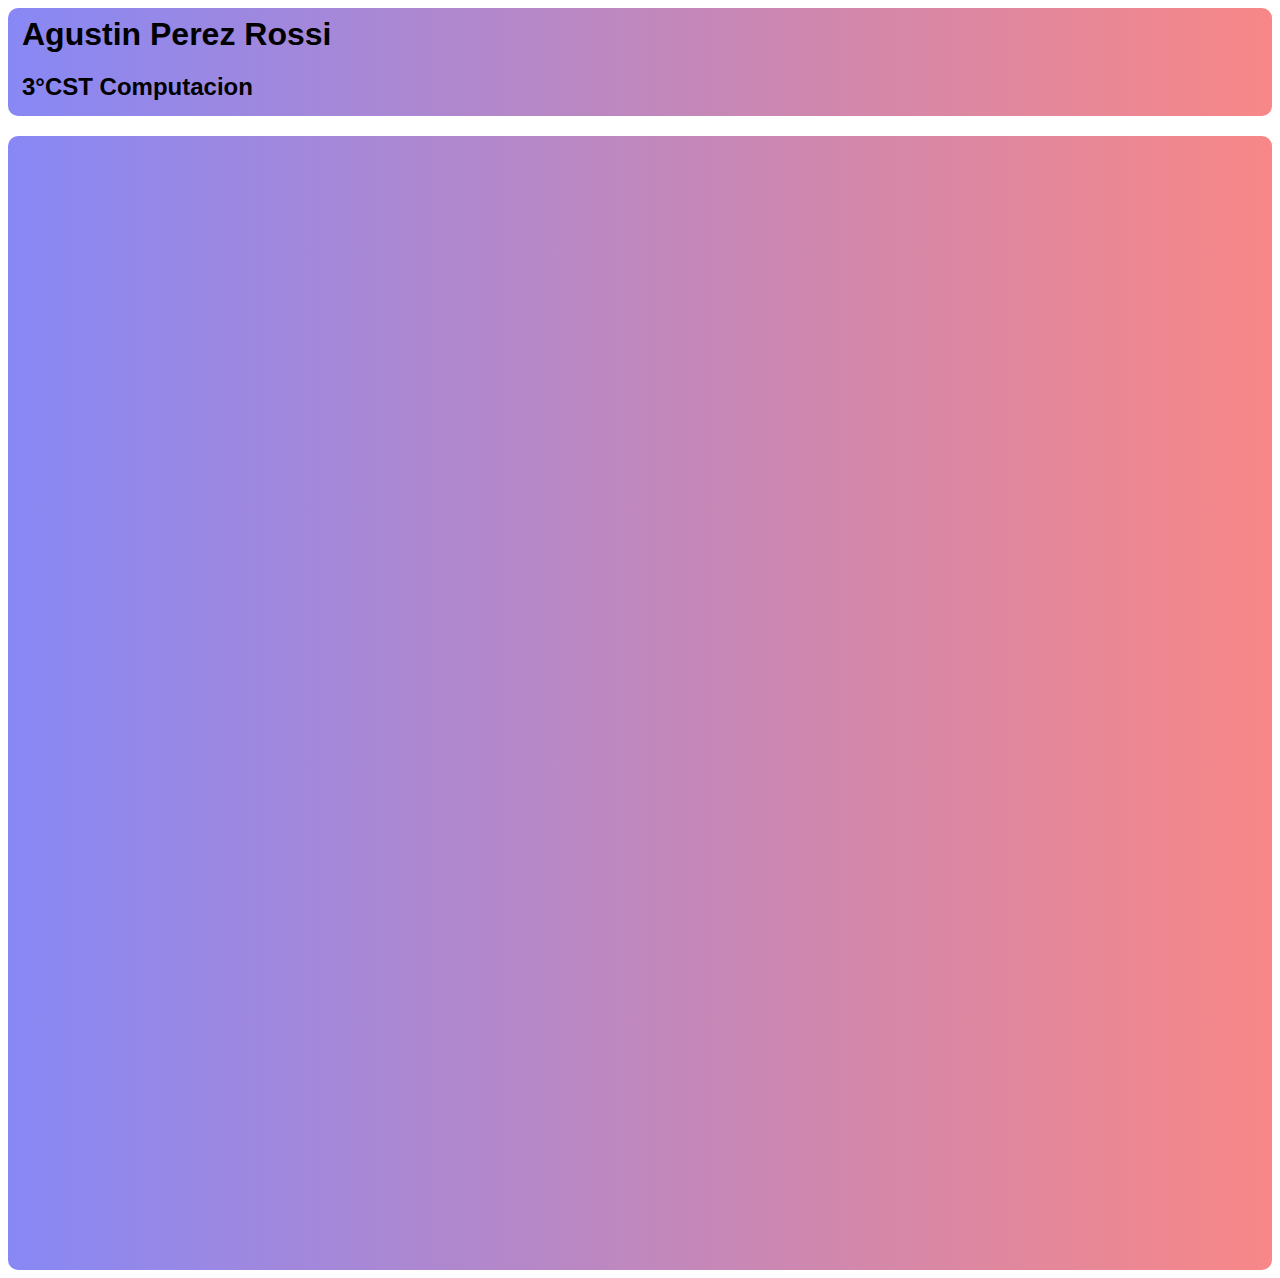
==== JS Perez Rossi/index.html @ f6b2737a "Add files via upload" ====
<!DOCTYPE html>
<html>
<head>
    <title> Index Perez Rossi </title>
    <link rel="stylesheet" href="index.css">
    <script type="text/javascript" src="pagina.js"></script>
</head>
<body>
    <div id="encabezado"> 
        <h1>Agustin Perez Rossi</h1>
        <h2>3°CST Computacion </h2>
    </div>
    <div id="trabajos">
        <div>
            
        </div>
    </div>
</body>
</html>
---- JS Perez Rossi/index.css ----
#encabezado{
    border-radius: 10px;
    background-image: linear-gradient(90deg, rgb(136, 136, 245), rgb(248, 135, 135));
    display: block;
}
h1{
    font-family: 'Franklin Gothic Medium', 'Arial Narrow', Arial, sans-serif;
    margin: auto;
    margin-left: 14px;
    padding-top: 8px;
     transition:  1s;
}
    h1:hover{
        color:rgb(252, 110, 110) ;      
    }

h2{
    font-family: 'Franklin Gothic Medium', 'Arial Narrow', Arial, sans-serif;
    padding-bottom: 15.5px;
    margin-left: 14px;
}
#trabajos{
    background-image: linear-gradient(90deg, rgb(136, 136, 245), rgb(248, 135, 135));
    height: 30cm;
    border-radius: 10px;
}
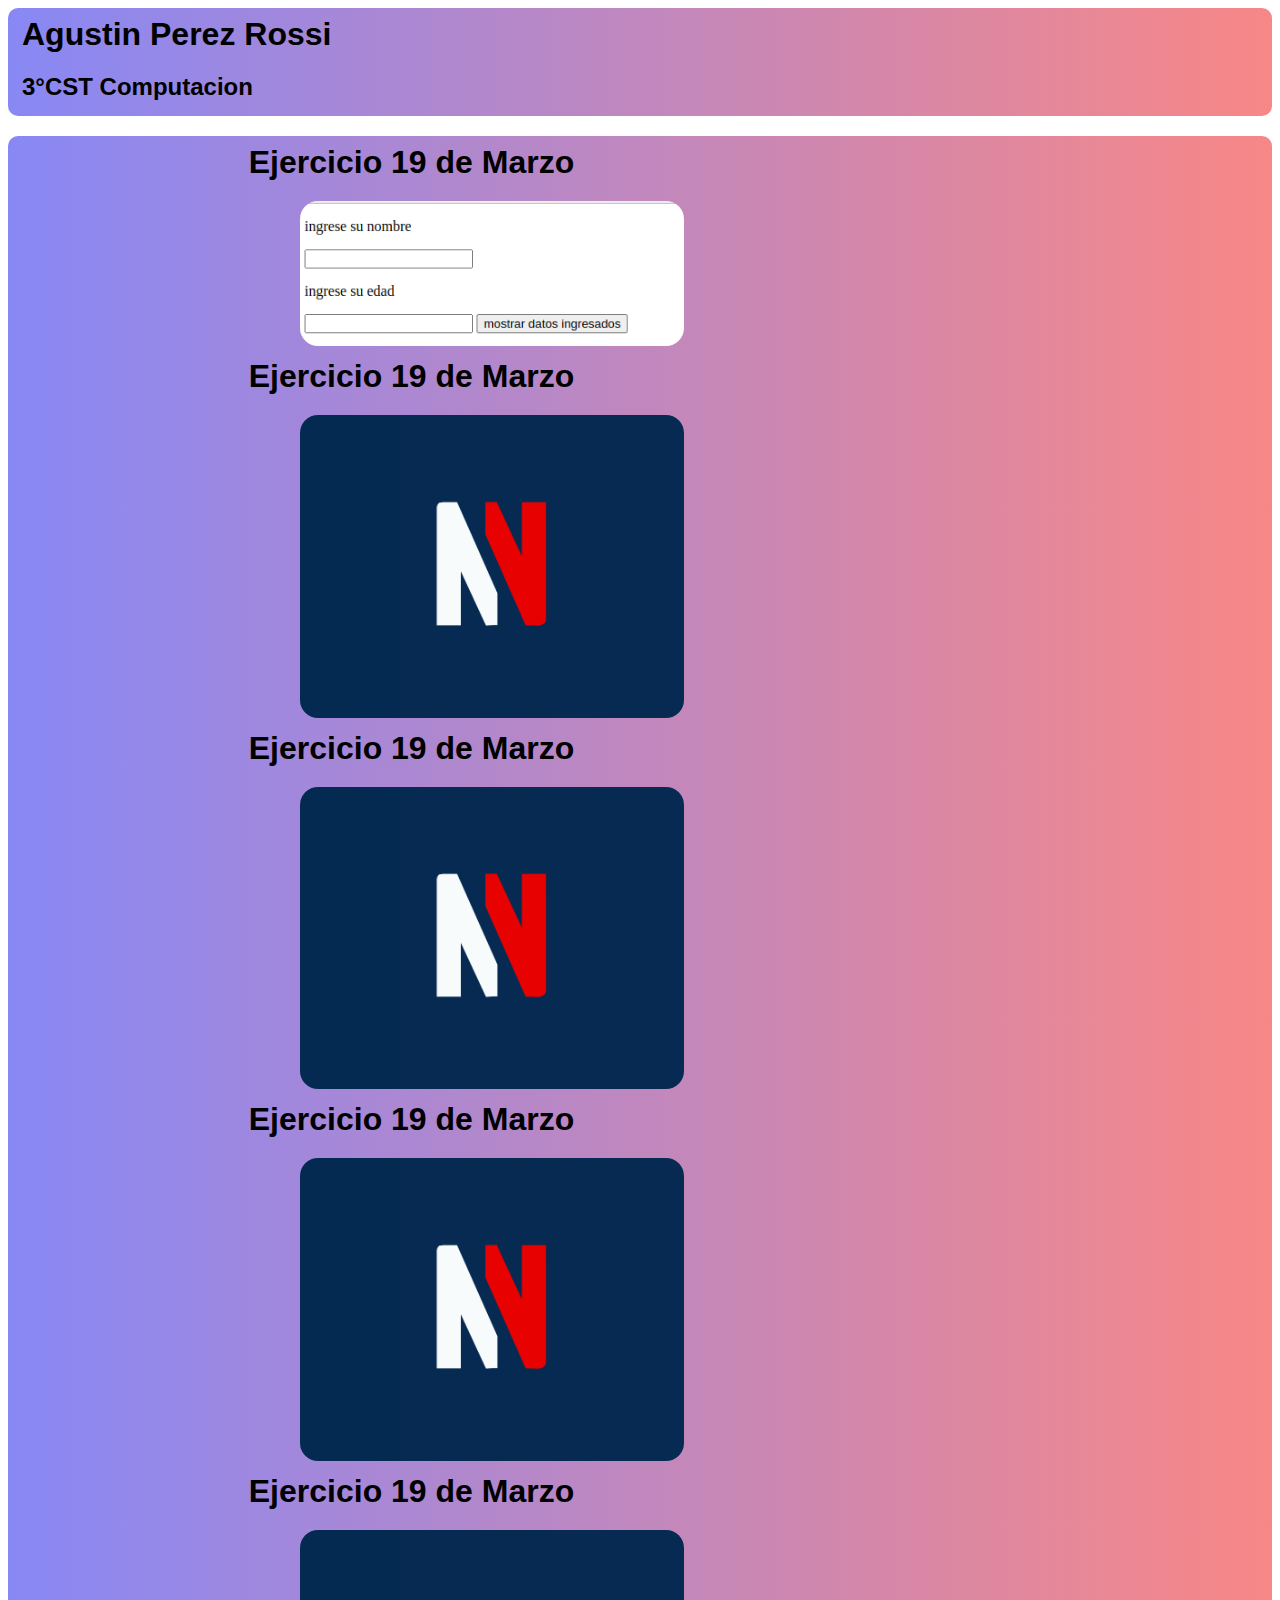
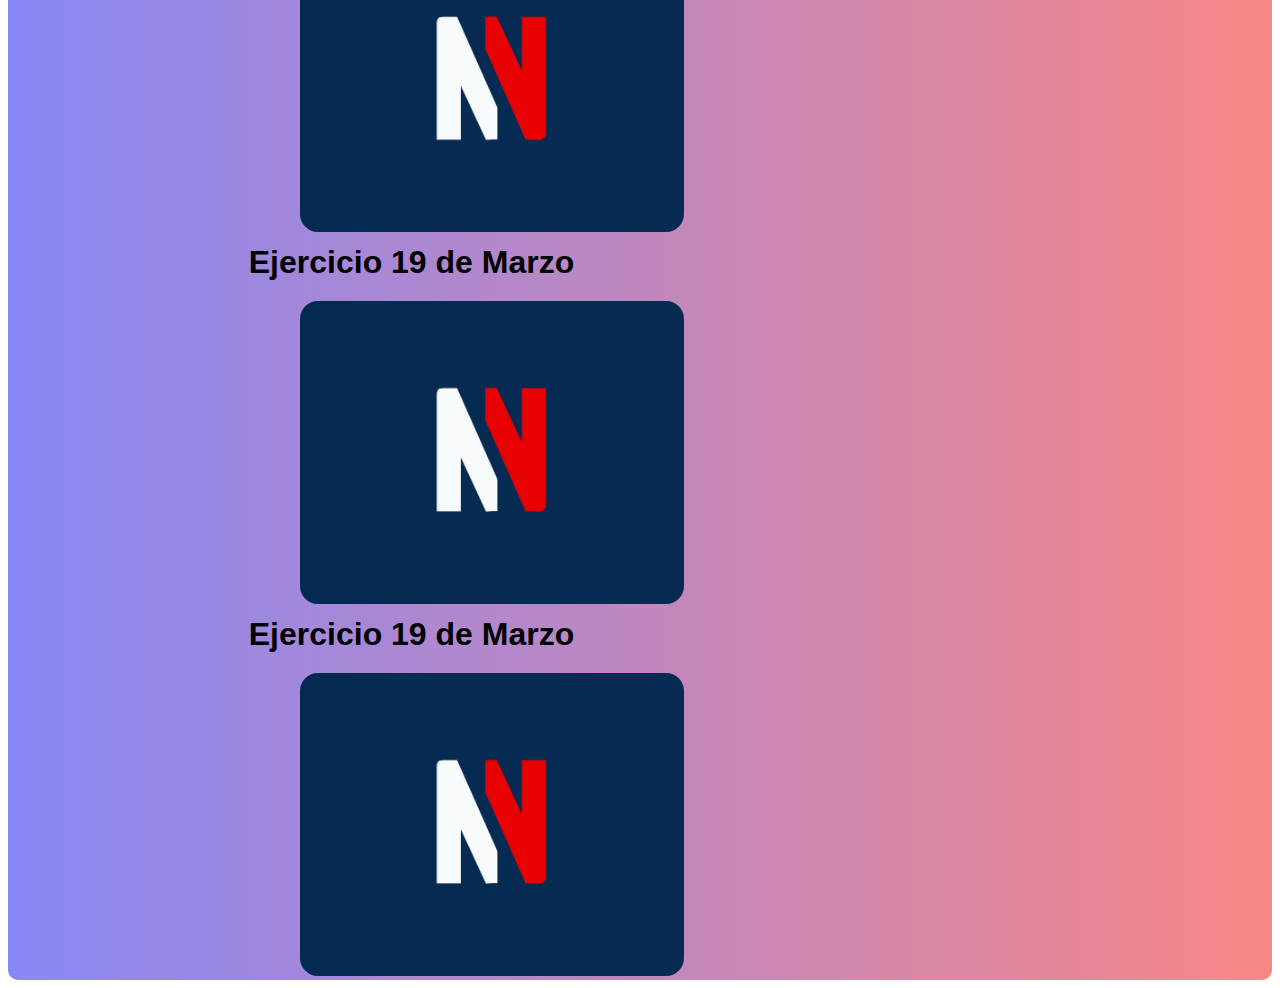
==== commit d0bf0ee6: "Add files via upload" ====
--- a/JS Perez Rossi/index.html
+++ b/JS Perez Rossi/index.html
@@ -11,8 +11,33 @@
         <h2>3°CST Computacion </h2>
     </div>
     <div id="trabajos">
-        <div>
-            
+        <div id="ej">
+            <h1>Ejercicio 19 de Marzo </h1>
+            <img src="19-3Print.png" id="imagen" >
+        </div>
+        <div id="ej">
+            <h1>Ejercicio 19 de Marzo </h1>
+            <img src="mw.png" id="imagen" href=# >
+        </div>
+        <div id="ej">
+            <h1>Ejercicio 19 de Marzo </h1>
+            <img src="mw.png" id="imagen" >
+        </div>
+        <div id="ej">
+            <h1>Ejercicio 19 de Marzo </h1>
+            <img src="mw.png" id="imagen" >
+        </div>
+        <div id="ej">
+            <h1>Ejercicio 19 de Marzo </h1>
+            <img src="mw.png" id="imagen" >
+        </div>
+        <div id="ej">
+            <h1>Ejercicio 19 de Marzo </h1>
+            <img src="mw.png" id="imagen" >
+        </div>
+        <div id="ej">
+            <h1>Ejercicio 19 de Marzo </h1>
+            <img src="mw.png" id="imagen" >
         </div>
     </div>
 </body>
--- a/JS Perez Rossi/index.css
+++ b/JS Perez Rossi/index.css
@@ -21,8 +21,33 @@
 }
 #trabajos{
     background-image: linear-gradient(90deg, rgb(136, 136, 245), rgb(248, 135, 135));
-    height: 30cm;
+    height: max-content;
     border-radius: 10px;
+    transition: all 2s;
 }
+#ej{
+    margin-left: 6cm;
+}
+#imagen{
+    width: 37%;
+    /* height: 21%; */
+    margin-top: 20px;
+    margin-left: 65px;
+    border-radius: 18px;
+    transition: all 1s;
+
+}
+#imagen:hover{
+    margin-bottom: 20px;
+    transform: scale(1.2);
+   
+    
+
+    
+}
+ #ej:hover #encabezado{
+    background-image:linear-gradient(90deg, rgb(0, 36, 212), rgb(218, 135, 125));
+    transition: all 2s;
+ }
 
 
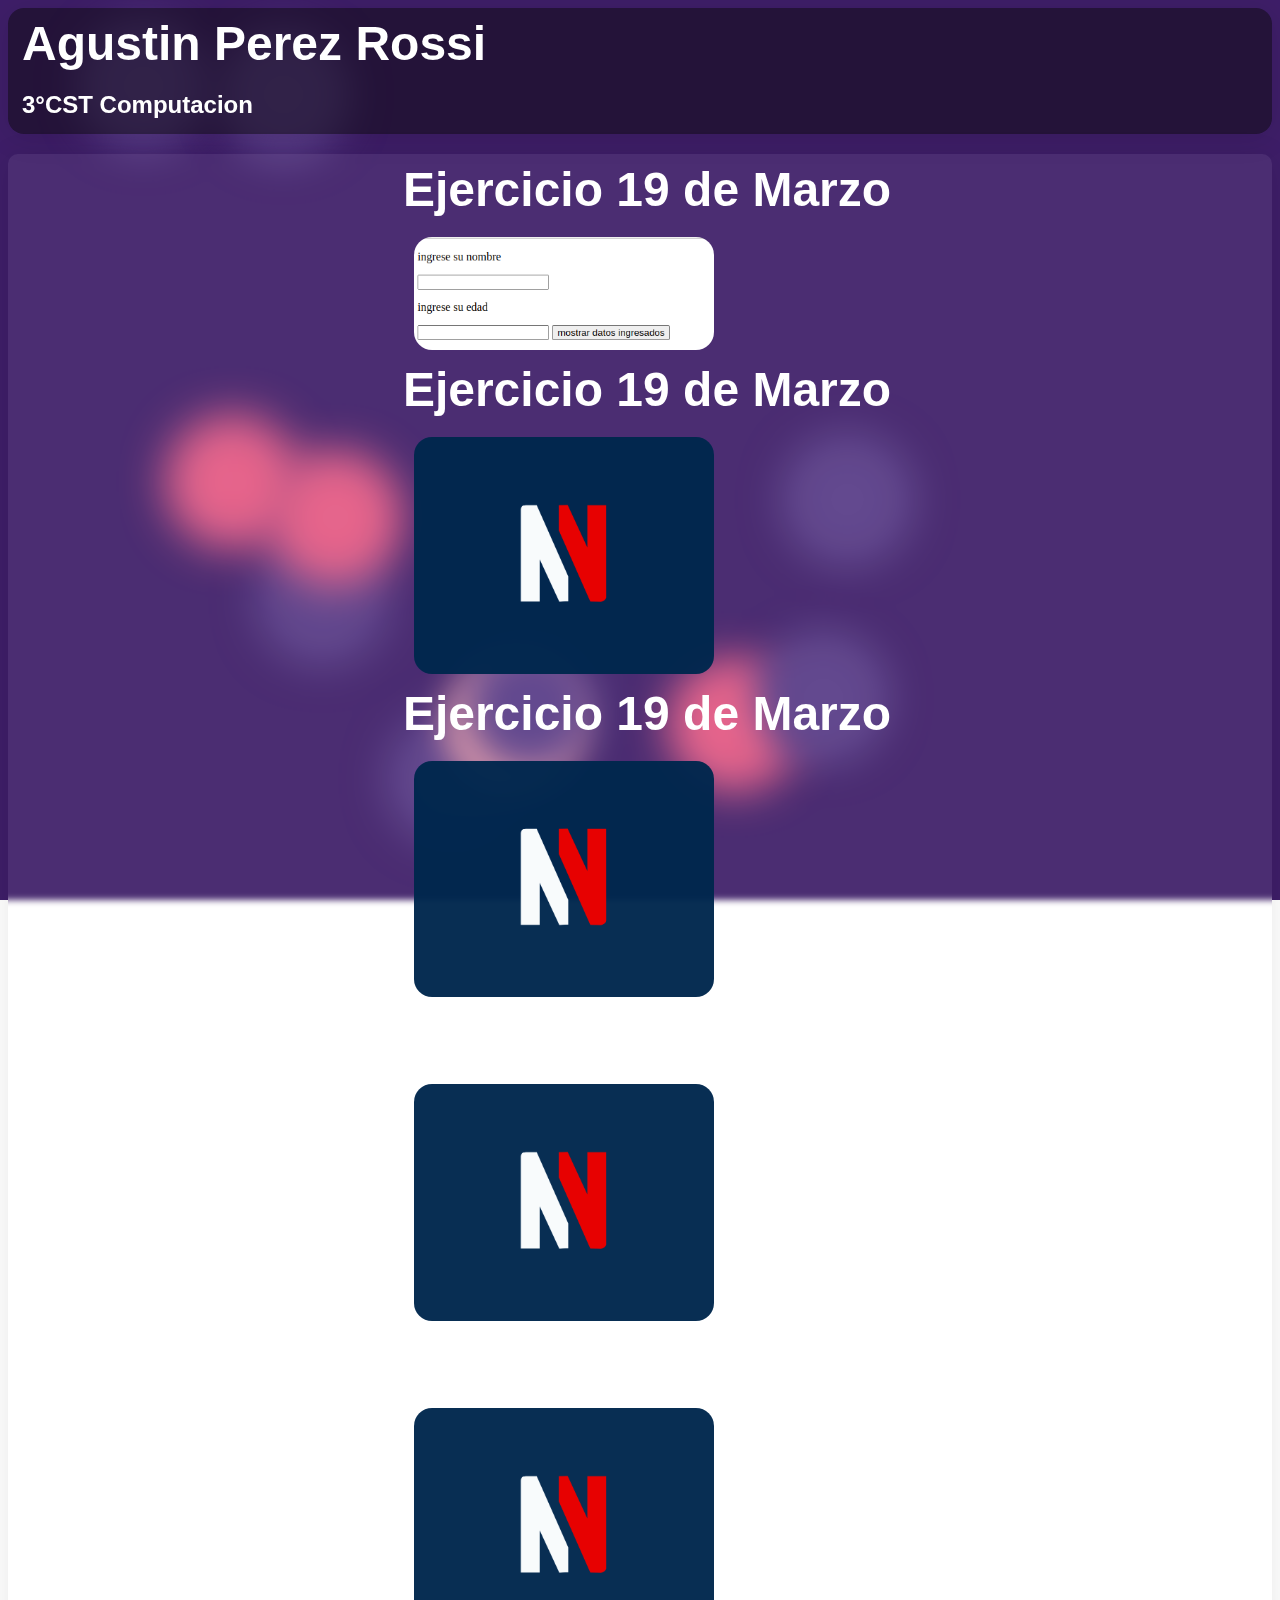
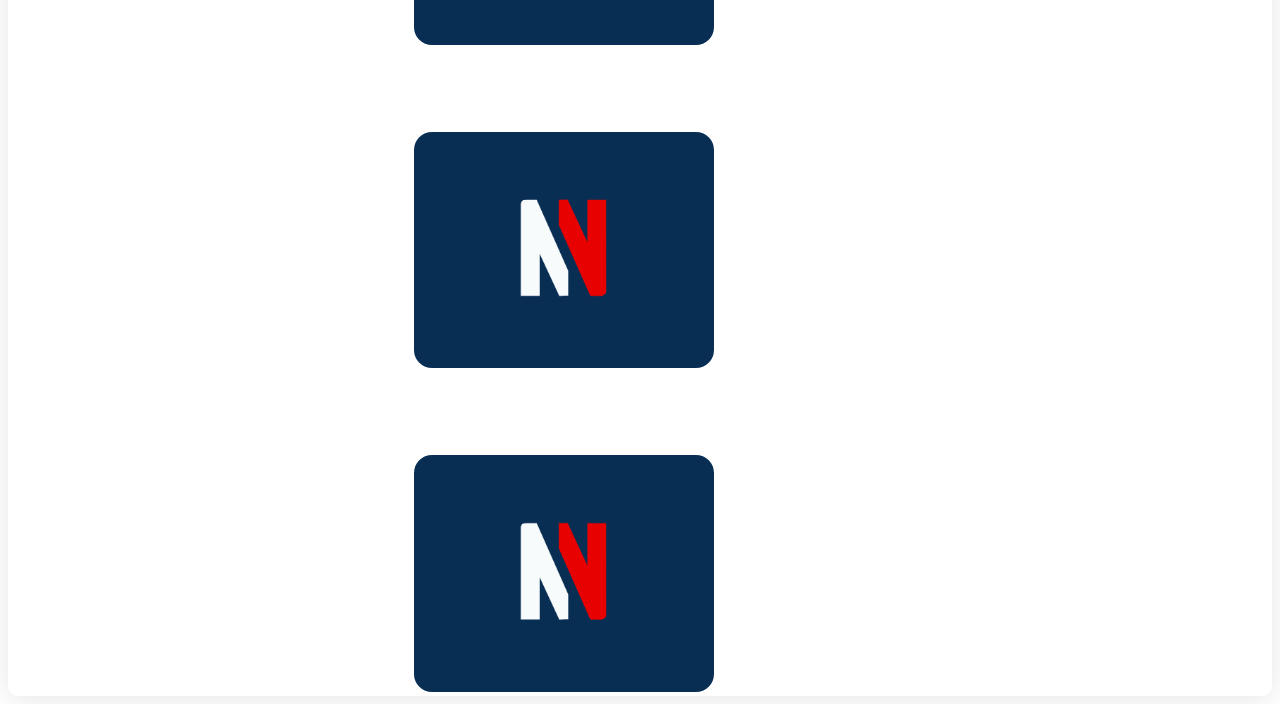
==== commit 9e9e1d9c: "Add files via upload" ====
--- a/JS Perez Rossi/index.html
+++ b/JS Perez Rossi/index.html
@@ -6,10 +6,28 @@
     <script type="text/javascript" src="pagina.js"></script>
 </head>
 <body>
+
+    <div class="background">
+        <span></span>
+        <span></span>
+        <span></span>
+        <span></span>
+        <span></span>
+        <span></span>
+        <span></span>
+        <span></span>
+        <span></span>
+        <span></span>
+        <span></span>
+        <span></span>
+        <span></span>
+     </div>
     <div id="encabezado"> 
-        <h1>Agustin Perez Rossi</h1>
+        <h1 id="nombre">Agustin Perez Rossi</h1>
         <h2>3°CST Computacion </h2>
     </div>
+
+    
     <div id="trabajos">
         <div id="ej">
             <h1>Ejercicio 19 de Marzo </h1>
@@ -40,5 +58,6 @@
             <img src="mw.png" id="imagen" >
         </div>
     </div>
+    
 </body>
 </html>--- a/JS Perez Rossi/index.css
+++ b/JS Perez Rossi/index.css
@@ -1,6 +1,11 @@
 #encabezado{
     border-radius: 10px;
-    background-image: linear-gradient(90deg, rgb(136, 136, 245), rgb(248, 135, 135));
+    /* From https://css.glass */
+background: rgb(9 8 10 / 50%);
+border-radius: 16px;
+box-shadow: 0 4px 30px rgba(0, 0, 0, 0.1);
+backdrop-filter: blur(3.4px);
+-webkit-backdrop-filter: blur(3.4px);
     display: block;
 }
 h1{
@@ -9,37 +14,254 @@
     margin-left: 14px;
     padding-top: 8px;
      transition:  1s;
-}
-    h1:hover{
-        color:rgb(252, 110, 110) ;      
-    }
+     color: white;
+     
+}
+
+h1{
+    font-size: 3em;
+    font-weight: bold;
+    font-family: sans-serif;
+    text-decoration: none;
+    color: transparent;
+    background: url("https://wweb.dev/resources/creative-hover-effects/wave.svg") repeat-x #fff;
+    background-position-x: 0%;
+    background-position-y: 0%;
+    background-size: auto;
+    background-clip: border-box;
+    -webkit-background-clip: text;
+    background-clip: text;
+    background-size: 200% 100%;
+    background-position-x: 0;
+    background-position-y: 2em;
+    -webkit-transition: background-position-y 0.6s ease;
+    transition: background-position-y 0.6s ease;
+    -webkit-animation: waveAnimation 4s infinite linear;
+    animation: waveAnimation 4s infinite linear;
+    animation-play-state: running;
+    -webkit-animation-play-state: paused;
+    animation-play-state: paused;
+  }
+  
+  h1:hover {
+    background-position-x: 0;
+    background-position-y: 0;
+    -webkit-animation-play-state: running;
+    animation-play-state: running;
+  }
+  
+  @keyframes waveAnimation{
+    from {
+      background-position-x: 0%;
+    }
+    to {
+      background-position-x: 200%;
+    }
+  }
+
+#nombre{
+    font-family: 'Franklin Gothic Medium', 'Arial Narrow', Arial, sans-serif;
+    margin: auto;
+    margin-left: 14px;
+    padding-top: 8px;
+     transition:  1s;
+     
+}
+#nombre:hover{
+    color:rgb(252, 110, 110) ;      
+}
+
+
+
+    @keyframes move {
+        100% {
+            transform: translate3d(0, 0, 1px) rotate(360deg);
+        }
+    }
+    
+    .background {
+        position: fixed;
+        width: 100vw;
+        height: 100vh;
+        top: 0;
+        left: 0;
+        background: #3E1E68;
+        overflow: hidden;
+        z-index: -1;
+    }
+    
+    .background span {
+        width: 15vmin;
+        height: 15vmin;
+        border-radius: 15vmin;
+        backface-visibility: hidden;
+        position: absolute;
+        animation: move;
+        animation-duration: 36;
+        animation-timing-function: linear;
+        animation-iteration-count: infinite;
+    }
+    
+    
+    .background span:nth-child(0) {
+        color: #FFACAC;
+        top: 15%;
+        left: 66%;
+        animation-duration: 107s;
+        animation-delay: -131s;
+        transform-origin: -5vw 22vh;
+        box-shadow: 30vmin 0 4.243337029982457vmin currentColor;
+    }
+    .background span:nth-child(1) {
+        color: #583C87;
+        top: 2%;
+        left: 27%;
+        animation-duration: 71s;
+        animation-delay: -57s;
+        transform-origin: 9vw -18vh;
+        box-shadow: -30vmin 0 4.129736294355743vmin currentColor;
+    }
+    .background span:nth-child(2) {
+        color: #583C87;
+        top: 59%;
+        left: 41%;
+        animation-duration: 136s;
+        animation-delay: -65s;
+        transform-origin: 25vw 10vh;
+        box-shadow: -30vmin 0 4.453798648431977vmin currentColor;
+    }
+    .background span:nth-child(3) {
+        color: #E45A84;
+        top: 73%;
+        left: 31%;
+        animation-duration: 115s;
+        animation-delay: -88s;
+        transform-origin: -1vw -5vh;
+        box-shadow: 30vmin 0 4.53865442649182vmin currentColor;
+    }
+    .background span:nth-child(4) {
+        color: #583C87;
+        top: 79%;
+        left: 9%;
+        animation-duration: 117s;
+        animation-delay: -17s;
+        transform-origin: -4vw -22vh;
+        box-shadow: 30vmin 0 4.513587315094349vmin currentColor;
+    }
+    .background span:nth-child(5) {
+        color: #583C87;
+        top: 83%;
+        left: 6%;
+        animation-duration: 57s;
+        animation-delay: -96s;
+        transform-origin: 18vw 12vh;
+        box-shadow: -30vmin 0 3.9899448594831526vmin currentColor;
+    }
+    .background span:nth-child(6) {
+        color: #583C87;
+        top: 3%;
+        left: 38%;
+        animation-duration: 45s;
+        animation-delay: -39s;
+        transform-origin: 3vw -19vh;
+        box-shadow: -30vmin 0 4.185033797355899vmin currentColor;
+    }
+    .background span:nth-child(7) {
+        color: #583C87;
+        top: 48%;
+        left: 82%;
+        animation-duration: 22s;
+        animation-delay: -128s;
+        transform-origin: 5vw 23vh;
+        box-shadow: -30vmin 0 4.362884520202178vmin currentColor;
+    }
+    .background span:nth-child(8) {
+        color: #E45A84;
+        top: 46%;
+        left: 34%;
+        animation-duration: 62s;
+        animation-delay: -13s;
+        transform-origin: 10vw -6vh;
+        box-shadow: -30vmin 0 4.718998323210295vmin currentColor;
+    }
+    .background span:nth-child(9) {
+        color: #583C87;
+        top: 70%;
+        left: 38%;
+        animation-duration: 28s;
+        animation-delay: -61s;
+        transform-origin: -3vw 17vh;
+        box-shadow: 30vmin 0 4.106196879759102vmin currentColor;
+    }
+    .background span:nth-child(10) {
+        color: #FFACAC;
+        top: 73%;
+        left: 56%;
+        animation-duration: 43s;
+        animation-delay: -3s;
+        transform-origin: 8vw 22vh;
+        box-shadow: -30vmin 0 3.798898253275212vmin currentColor;
+    }
+    .background span:nth-child(11) {
+        color: #E45A84;
+        top: 50%;
+        left: 42%;
+        animation-duration: 32s;
+        animation-delay: -83s;
+        transform-origin: -22vw -22vh;
+        box-shadow: -30vmin 0 4.637481676248555vmin currentColor;
+    }
+    .background span:nth-child(12) {
+        color: #583C87;
+        top: 71%;
+        left: 15%;
+        animation-duration: 86s;
+        animation-delay: -83s;
+        transform-origin: 3vw 4vh;
+        box-shadow: 30vmin 0 4.340176647525363vmin currentColor;
+    }
+    
+
+
+
+
 
 h2{
     font-family: 'Franklin Gothic Medium', 'Arial Narrow', Arial, sans-serif;
     padding-bottom: 15.5px;
     margin-left: 14px;
+    color: white;
 }
 #trabajos{
-    background-image: linear-gradient(90deg, rgb(136, 136, 245), rgb(248, 135, 135));
+    background: rgba(255, 255, 255, 0.07);
+border-radius: 16px;
+box-shadow: 0 4px 30px rgba(0, 0, 0, 0.1);
+backdrop-filter: blur(3.4px);
+-webkit-backdrop-filter: blur(3.4px);
+    display: block;
     height: max-content;
     border-radius: 10px;
     transition: all 2s;
 }
 #ej{
-    margin-left: 6cm;
+    width: fit-content;
+    margin: auto;
 }
 #imagen{
-    width: 37%;
+    width: 300px;
     /* height: 21%; */
+    margin: auto;
+    margin-bottom: 0;
     margin-top: 20px;
-    margin-left: 65px;
+    margin-left: 25px;
     border-radius: 18px;
-    transition: all 1s;
+    transition: all .5s;
 
 }
 #imagen:hover{
     margin-bottom: 20px;
-    transform: scale(1.2);
+    margin-top: 20px;
+    transform: scale(1.03);
    
     
 
